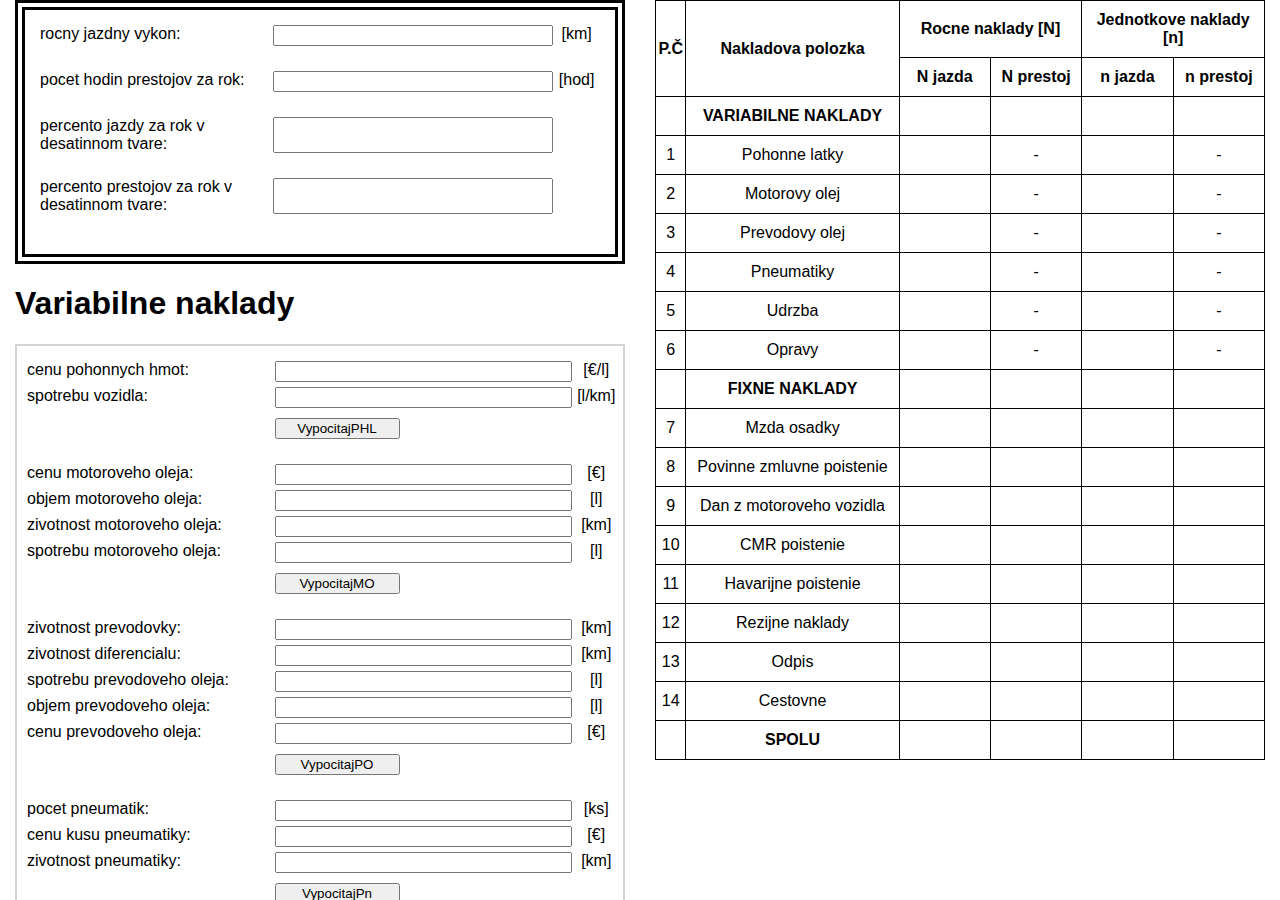
==== KOPka.html @ c100fafc "pridanie htmlka" ====
<html>
  <head>
    <script src="KOPka.js"></script>
    <script
      src="https://code.jquery.com/jquery-3.6.1.slim.min.js"
      integrity="sha256-w8CvhFs7iHNVUtnSP0YKEg00p9Ih13rlL9zGqvLdePA="
      crossorigin="anonymous"
    ></script>

    <link rel="stylesheet" href="KOPka.css" />
  </head>

  <main>
    <form id="formular">
      <div id="ohranicenie1" class="zarovnanie-stred">
        <div class="vstup-tlacidlo">
          <div class="vstup">
            <span class="popis">rocny jazdny vykon:</span>
            <input id="idRJV" type="float" required />
            <span class="jednotka">[km]</span>
            <div></div>
            <div class="error-sprava" id="idErrorRJV"></div>
          </div>
        </div>

        <div class="vstup-tlacidlo">
          <div class="vstup">
            <span class="popis">pocet hodin prestojov za rok:</span>
            <input id="idPZR" type="float" required />
            <span class="jednotka">[hod]</span>
            <div></div>
            <div class="error-sprava" id="idErrorPZR"></div>
          </div>
        </div>

        <div class="vstup-tlacidlo">
          <div class="vstup">
            <span class="popis">percento jazdy za rok v desatinnom tvare:</span>
            <input id="idPRJV" type="float" required/>
            <span class="jednotka"></span>
            <div></div>
            <div class="error-sprava" id="idErrorPRJV"></div>
          </div>
        </div>

        <div class="vstup-tlacidlo">
          <div class="vstup">
            <span class="popis"
              >percento prestojov za rok v desatinnom tvare:</span
            >
            <input id="idPPZR" type="float" required />
            <span class="jednotka"></span>
            <div></div>
            <div class="error-sprava" id="idErrorPPZR"></div>
          </div>
        </div>
      </div>

      <div class="variabilne-naklady">
        <h1>Variabilne naklady</h1>
        <div class="ohranicenie2">
          <div class="stlpec stlpec-vstupov">
            <div class="vstup-tlacidlo">
              <div class="vstup">
                <span class="popis">cenu pohonnych hmot:</span>
                <input id="idPHL" type="float" required />
                <span class="jednotka">[€/l]</span>
                <div></div>
                <div class="error-sprava" id="idErrorPHL"></div>
              </div>

              <div class="vstup">
                <span class="popis">spotrebu vozidla:</span>
                <input id="idSV" type="float" required />
                <span class="jednotka">[l/km]</span>
                <div></div>
                <div class="error-sprava" id="idErrorSV"></div>
              </div>

              <div class="tlacidlo-vypocitaj">
                <div></div>
                <input
                  class="medzera10"
                  type="button"
                  value="VypocitajPHL"
                  onclick="PohonneLatky()"
                />
              </div>
            </div>

            <div class="vstup-tlacidlo">
              <div class="vstup">
                <span class="popis">cenu motoroveho oleja:</span>
                <input id="idCMO" type="float" required />
                <span class="jednotka">[€]</span>
                <div></div>
                <div class="error-sprava" id="idErrorCMO"></div>
              </div>

              <div class="vstup">
                <span class="popis">objem motoroveho oleja:</span>
                <input id="idOMO" type="float" required />
                <span class="jednotka">[l]</span>
                <div></div>
                <div class="error-sprava" id="idErrorOMO"></div>
              </div>

              <div class="vstup">
                <span class="popis">zivotnost motoroveho oleja:</span>
                <input id="idZMO" type="float" required />
                <span class="jednotka">[km]</span>
                <div></div>
                <div class="error-sprava" id="idErrorZMO"></div>
              </div>

              <div class="vstup">
                <span class="popis">spotrebu motoroveho oleja:</span>
                <input id="idSMO" type="float" required />
                <span class="jednotka">[l]</span>
                <div></div>
                <div class="error-sprava" id="idErrorSMO"></div>
              </div>

              <div class="tlacidlo-vypocitaj">
                <div></div>
                <input
                  class="medzera10"
                  type="button"
                  value="VypocitajMO"
                  onclick="MotorovyOlej()"
                />
              </div>
            </div>

            <div class="vstup-tlacidlo">
              <div class="vstup">
                <span class="popis">zivotnost prevodovky:</span>
                <input id="idZP" type="float" required />
                <span class="jednotka">[km]</span>
                <div></div>
                <div class="error-sprava" id="idErrorZP"></div>
              </div>

              <div class="vstup">
                <span class="popis">zivotnost diferencialu:</span>
                <input id="idZD" type="float" required />
                <span class="jednotka">[km]</span>
                <div></div>
                <div class="error-sprava" id="idErrorZD"></div>
              </div>

              <div class="vstup">
                <span class="popis">spotrebu prevodoveho oleja:</span>
                <input id="idSPO" type="float" required />
                <span class="jednotka">[l]</span>
                <div></div>
                <div class="error-sprava" id="idErrorSPO"></div>
              </div>

              <div class="vstup">
                <span class="popis">objem prevodoveho oleja:</span>
                <input id="idOPO" type="float" required />
                <span class="jednotka">[l]</span>
                <div></div>
                <div class="error-sprava" id="idErrorOPO"></div>
              </div>

              <div class="vstup">
                <span class="popis">cenu prevodoveho oleja:</span>
                <input id="idCPO" type="float" required />
                <span class="jednotka">[€]</span>
                <div></div>
                <div class="error-sprava" id="idErrorCPO"></div>
              </div>

              <div class="tlacidlo-vypocitaj">
                <div></div>
                <input
                  class="medzera10"
                  type="button"
                  value="VypocitajPO"
                  onclick="PrevodovyOlej()"
                />
              </div>
            </div>

            <div class="vstup-tlacidlo">
              <div class="vstup">
                <span class="popis">pocet pneumatik:</span>
                <input id="idPKP" type="float" required />
                <span class="jednotka">[ks]</span>
                <div></div>
                <div class="error-sprava" id="idErrorPKP"></div>
              </div>

              <div class="vstup">
                <span class="popis">cenu kusu pneumatiky:</span>
                <input id="idCKP" type="float" required />
                <span class="jednotka">[€]</span>
                <div></div>
                <div class="error-sprava" id="idErrorCKP"></div>
              </div>

              <div class="vstup">
                <span class="popis">zivotnost pneumatiky:</span>
                <input id="idZPn" type="float" required />
                <span class="jednotka">[km]</span>
                <div></div>
                <div class="error-sprava" id="idErrorZPn"></div>
              </div>

              <div class="tlacidlo-vypocitaj">
                <div></div>
                <input
                  class="medzera10"
                  type="button"
                  value="VypocitajPn"
                  onclick="Pneumatiky()"
                />
              </div>
            </div>

            <div class="vstup-tlacidlo">
              <div class="vstup">
                <span class="popis">rocne naklady na udrzbu:</span>
                <input id="idRNU" type="float" required />
                <span class="jednotka">[€]</span>
                <div></div>
                <div class="error-sprava" id="idErrorRNU"></div>
              </div>

              <div class="tlacidlo-vypocitaj">
                <div></div>
                <input
                  class="medzera10"
                  type="button"
                  value="VypocitajUdr"
                  onclick="Udrzba()"
                />
              </div>
            </div>

            <div class="vstup-tlacidlo">
              <div class="vstup">
                <span class="popis">rocne naklady na opravy:</span>
                <input id="idRNO" type="float" required />
                <span class="jednotka">[€]</span>
                <div></div>
                <div class="error-sprava" id="idErrorRNO"></div>
              </div>

              <div class="tlacidlo-vypocitaj">
                <div></div>
                <input
                  class="medzera10"
                  type="button"
                  value="VypocitajOPR"
                  onclick="Opravy()"
                />
              </div>
            </div>
          </div>
        </div>
      </div>

      <div class="fixne-naklady">
        <h1>Fixne naklady</h1>
        <div class="ohranicenie2">
          <div class="stlpec stlpec-vstupov">
            <div class="vstup-tlacidlo">
              <div class="vstup">
                <span class="popis">rocnu mzdu osadky:</span>
                <input id="idMZD" type="float" required />
                <span class="jednotka">[€]</span>
                <div></div>
                <div class="error-sprava" id="idErrorMZD"></div>
              </div>

              <div class="tlacidlo-vypocitaj">
                <div></div>
                <input
                  class="medzera10"
                  type="button"
                  value="VypocitajMZD"
                  onclick="MzdaOsadky()"
                />
              </div>
            </div>

            <div class="vstup-tlacidlo">
              <div class="vstup">
                <span class="popis">vysku PZP:</span>
                <input id="idPZP" type="float" required />
                <span class="jednotka">[€]</span>
                <div></div>
                <div class="error-sprava" id="idErrorPZP"></div>
              </div>

              <div class="tlacidlo-vypocitaj">
                <div></div>
                <input
                  class="medzera10"
                  type="button"
                  value="VypocitajPZP"
                  onclick="PovinneZmluvnePoistenie()"
                />
              </div>
            </div>

            <div class="vstup-tlacidlo">
              <div class="vstup">
                <span class="popis">vysku dane z motoroveho vozidla:</span>
                <input id="idDMV" type="float" required />
                <span class="jednotka">[€]</span>
                <div></div>
                <div class="error-sprava" id="idErrorDMV"></div>
              </div>

              <div class="tlacidlo-vypocitaj">
                <div></div>
                <input
                  class="medzera10"
                  type="button"
                  value="VypocitajDMV"
                  onclick="DanMotorovehoVozidla()"
                />
              </div>
            </div>

            <div class="vstup-tlacidlo">
              <div class="vstup">
                <span class="popis">vysku CMR poistenia:</span>
                <input id="idCMR" type="float" required />
                <span class="jednotka">[€]</span>
                <div></div>
                <div class="error-sprava" id="idErrorCMR"></div>
              </div>

              <div class="tlacidlo-vypocitaj">
                <div></div>
                <input
                  class="medzera10"
                  type="button"
                  value="VypocitajCMR"
                  onclick="CMRPoistenie()"
                />
              </div>
            </div>

            <div class="vstup-tlacidlo">
              <div class="vstup">
                <span class="popis">vysku havrijneho poistenia:</span>
                <input id="idHP" type="float" required />
                <span class="jednotka">[€]</span>
                <div></div>
                <div class="error-sprava" id="idErrorHP"></div>
              </div>

              <div class="tlacidlo-vypocitaj">
                <div></div>
                <input
                  class="medzera10"
                  type="button"
                  value="VypocitajHP"
                  onclick="HavarijnePoistenie()"
                />
              </div>
            </div>

            <div class="vstup-tlacidlo">
              <div class="vstup">
                <span class="popis">vysku rocnych rezijnych nakladov:</span>
                <input id="idRN" type="float" required />
                <span class="jednotka">[€]</span>
                <div></div>
                <div class="error-sprava" id="idErrorRN"></div>
              </div>

              <div class="tlacidlo-vypocitaj">
                <div></div>
                <input
                  class="medzera10"
                  type="button"
                  value="VypocitajRN"
                  onclick="RezijneNaklady()"
                />
              </div>
            </div>

            <div class="vstup-tlacidlo">
              <div class="vstup">
                <span class="popis">vysku rocneho odpisu:</span>
                <input id="idODP" type="float" required />
                <span class="jednotka">[€]</span>
                <div></div>
                <div class="error-sprava" id="idErrorODP"></div>
              </div>

              <div class="tlacidlo-vypocitaj">
                <div></div>
                <input
                  class="medzera10"
                  type="button"
                  value="VypocitajODP"
                  onclick="Odpis()"
                />
              </div>
            </div>

            <div class="vstup-tlacidlo">
              <div class="vstup">
                <span class="popis">vysku rocneho cestovneho:</span>
                <input id="idVRD" type="float" required />
                <span class="jednotka">[€]</span>
                <div></div>
                <div class="error-sprava" id="idErrorVRD"></div>
              </div>

              <div class="tlacidlo-vypocitaj">
                <div></div>
                <input
                  class="medzera10"
                  type="button"
                  value="VypocitajVRD"
                  onclick="Diety()"
                />
              </div>
            </div>
            <div class="tlacidlo-vypocitaj">
              <div></div>
              <input
                class="medzera10"
                type="button"
                value="Vypocitaj spolu"
                onclick="RocnaJazdaSpolu()"
              />
            </div>
          </div>
          </div>
        </div>
      </div>
    </form>
    <div class="stlpec stlpec-vysledkov">
      <table>
        <tr>
          <th rowspan="2">P.Č</th>
          <th rowspan="2">Nakladova polozka</th>
          <th colspan="2">Rocne naklady [N]</th>
          <th colspan="2">Jednotkove naklady [n]</th>
        </tr>
        <tr>
          <th>N jazda</th>
          <th>N prestoj</th>
          <th>n jazda</th>
          <th>n prestoj</th>
        </tr>
        <tr>
          <td></td>
          <th>VARIABILNE NAKLADY</th>
          <th></th>
          <th></th>
          <th></th>
          <th></th>
        </tr>
        <tr>
          <td class="poradove-cislo">1</td>
          <td class="nakladova-polozka">Pohonne latky</td>
          <td class="bunka-vysledku" id="idVypocitanyPHL"></td>
          <td class="bunka-vysledku">-</td>
          <td class="bunka-vysledku" id="idVypocitanyPHLjednotkove"></td>
          <td class="bunka-vysledku">-</td>
        </tr>
        <tr>
          <td class="poradove-cislo">2</td>
          <td class="nakladova-polozka">Motorovy olej</td>
          <td class="bunka-vysledku" id="idVypocitanyMO"></td>
          <td class="bunka-vysledku">-</td>
          <td class="bunka-vysledku" id="idVypocitanyMOjednotkove"></td>
          <td class="bunka-vysledku">-</td>
        </tr>

        <tr>
          <td class="poradove-cislo">3</td>
          <td class="nakladova-polozka">Prevodovy olej</td>
          <td class="bunka-vysledku" id="idVypocitanyPO"></td>
          <td class="bunka-vysledku">-</td>
          <td class="bunka-vysledku" id="idVypocitanyPOjednotkove"></td>
          <td class="bunka-vysledku">-</td>
        </tr>
        <tr>
          <td class="poradove-cislo">4</td>
          <td class="nakladova-polozka">Pneumatiky</td>
          <td class="bunka-vysledku" id="idVypocitanyPn"></td>
          <td class="bunka-vysledku">-</td>
          <td class="bunka-vysledku" id="idVypocitanyPnjednotkove"></td>
          <td class="bunka-vysledku">-</td>
        </tr>
        <tr>
          <td class="poradove-cislo">5</td>
          <td class="nakladova-polozka">Udrzba</td>
          <td class="bunka-vysledku" id="idVypocitanyRNU"></td>
          <td class="bunka-vysledku">-</td>
          <td class="bunka-vysledku" id="idVypocitanyRNUjednotkove"></td>
          <td class="bunka-vysledku">-</td>
        </tr>
        <tr>
          <td class="poradove-cislo">6</td>
          <td class="nakladova-polozka">Opravy</td>
          <td class="bunka-vysledku" id="idVypocitanyRNO"></td>
          <td class="bunka-vysledku">-</td>
          <td class="bunka-vysledku" id="idVypocitanyRNOjednotkove"></td>
          <td class="bunka-vysledku">-</td>
        </tr>
        <tr>
          <td></td>
          <th>FIXNE NAKLADY</th>
          <th></th>
          <th></th>
          <th></th>
          <th></th>
        </tr>
        <tr>
          <td class="poradove-cislo">7</td>
          <td class="nakladova-polozka">Mzda osadky</td>
          <td class="bunka-vysledku" id="idVypocitanyMZD"></td>
          <td class="bunka-vysledku" id="idVypocitanyMZD2"></td>
          <td class="bunka-vysledku" id="idVypocitanyMZDjednotkove"></td>
          <td class="bunka-vysledku" id="idVypocitanyMZDjednotkove2"></td>
        </tr>
        <tr>
          <td class="poradove-cislo">8</td>
          <td class="nakladova-polozka">Povinne zmluvne poistenie</td>
          <td class="bunka-vysledku" id="idVypocitanyPZP"></td>
          <td class="bunka-vysledku" id="idVypocitanyPZP2"></td>
          <td class="bunka-vysledku" id="idVypocitanyPZPjednotkove"></td>
          <td class="bunka-vysledku" id="idVypocitanyPZPjednotkove2"></td>
        </tr>

        <tr>
          <td class="poradove-cislo">9</td>
          <td class="nakladova-polozka">Dan z motoroveho vozidla</td>
          <td class="bunka-vysledku" id="idVypocitanyDMV"></td>
          <td class="bunka-vysledku" id="idVypocitanyDMV2"></td>
          <td class="bunka-vysledku" id="idVypocitanyDMVjednotkove"></td>
          <td class="bunka-vysledku" id="idVypocitanyDMVjednotkove2"></td>
        </tr>
        <tr>
          <td class="poradove-cislo">10</td>
          <td class="nakladova-polozka">CMR poistenie</td>
          <td class="bunka-vysledku" id="idVypocitanyCMR"></td>
          <td class="bunka-vysledku" id="idVypocitanyCMR2"></td>
          <td class="bunka-vysledku" id="idVypocitanyCMRjednotkove"></td>
          <td class="bunka-vysledku" id="idVypocitanyCMRjednotkove2"></td>
        </tr>
        <tr>
          <td class="poradove-cislo">11</td>
          <td class="nakladova-polozka">Havarijne poistenie</td>
          <td class="bunka-vysledku" id="idVypocitanyHP"></td>
          <td class="bunka-vysledku" id="idVypocitanyHP2"></td>
          <td class="bunka-vysledku" id="idVypocitanyHPjednotkove"></td>
          <td class="bunka-vysledku" id="idVypocitanyHPjednotkove2"></td>
        </tr>
        <tr>
          <td class="poradove-cislo">12</td>
          <td class="nakladova-polozka">Rezijne naklady</td>
          <td class="bunka-vysledku" id="idVypocitanyRN"></td>
          <td class="bunka-vysledku" id="idVypocitanyRN2"></td>
          <td class="bunka-vysledku" id="idVypocitanyRNjednotkove"></td>
          <td class="bunka-vysledku" id="idVypocitanyRNjednotkove2"></td>
        </tr>
        <tr>
          <td class="poradove-cislo">13</td>
          <td class="nakladova-polozka">Odpis</td>
          <td class="bunka-vysledku" id="idVypocitanyODP"></td>
          <td class="bunka-vysledku" id="idVypocitanyODP2"></td>
          <td class="bunka-vysledku" id="idVypocitanyODPjednotkove"></td>
          <td class="bunka-vysledku" id="idVypocitanyODPjednotkove2"></td>
        </tr>
        <tr>
          <td class="poradove-cislo">14</td>
          <td class="nakladova-polozka">Cestovne</td>
          <td class="bunka-vysledku" id="idVypocitanyVRD"></td>
          <td class="bunka-vysledku" id="idVypocitanyVRD2"></td>
          <td class="bunka-vysledku" id="idVypocitanyVRDjednotkove"></td>
          <td class="bunka-vysledku" id="idVypocitanyVRDjednotkove2"></td>
        </tr>
        <tr>
          <td class="poradove-cislo"></td>
          <th class="nakladova-polozka">SPOLU</th>
          <td id="idVysledokRocnaJazdaSpolu"></td>
          <td></td>
          <td></td>
          <td></td>
        </tr>
      </table>
    </div>
  </main>
</html>
---- KOPka.css ----
body {
  margin: 0;
  font-family: "Gill Sans", "Gill Sans MT", Calibri, "Trebuchet MS", sans-serif;
}

.zarovnanie-stred {
  margin: auto;
  width: fit-content;
}

input[type="button"] {
  width: 125px;
}

#idVypocitany {
  font-weight: bold;
}

#ohranicenie1 {
  border-style: double;
  border-width: 10px;
  padding: 15px;
  text-align: left;
}

.ohranicenie2 {
  /* display: grid;
  grid-template-columns: 6fr 6fr; */
}

main {
  display: grid;
  grid-template-columns: 6fr 6fr;
}

#formular,
.stlpec-vysledkov {
  display: inline-block;
  margin: 0;
  padding: 0 15px;
  overflow-y: auto;
  height: 100vh;
}

.variabilne-naklady,
.fixne-naklady {
  margin: 20px 0 20px 0;
}

@media screen and (max-width: 992px) {
  main {
    display: grid;
    grid-template-columns: unset;
  }

  #formular,
  .stlpec-vysledkov {
    overflow-y: auto;
    height: unset;
  }
}

.stlpec-vstupov {
  padding: 15px 2px 15px 10px;
  border: 2px solid lightgrey;
}

.stlpec-vysledkov {
  /* border-left: solid 1px black; */
}

.vstup-tlacidlo {
  margin-bottom: 25px;
}

.tlacidlo-vypocitaj {
  display: grid;
  grid-template-columns: 5fr 7fr;
}

.vstup {
  display: grid;
  grid-template-columns: 5fr 6fr 1fr;
  margin-bottom: 5px;
}

.chybny-vstup {
  border: 2px solid red;
}

.error-sprava {
  color: red;
  font-size: small;
}

.popis {
  /* justify-self: end; */
}

.jednotka {
  justify-self: center;
}

.medzera10 {
  margin-top: 5px;
}

.nadpis {
  font-weight: 900;
  font-size: 150%;
}

/* Tabulka ================================================== */
table {
  width: 100%;
  /* table-layout: fixed; */
}

table,
th,
td {
  border: 1px solid black;
  border-collapse: collapse;
}

th,
td {
  padding: 10px 2px;
}

td {
  text-align: center;
}

.nakladova-polozka {
  width: 35%;
}

.poradove-cislo {
  width: 5%;
}

.bunka-vysledku {
  width: 15%;
}

/* td:not(.poradove-cislo) {
  width: 15%;
} */
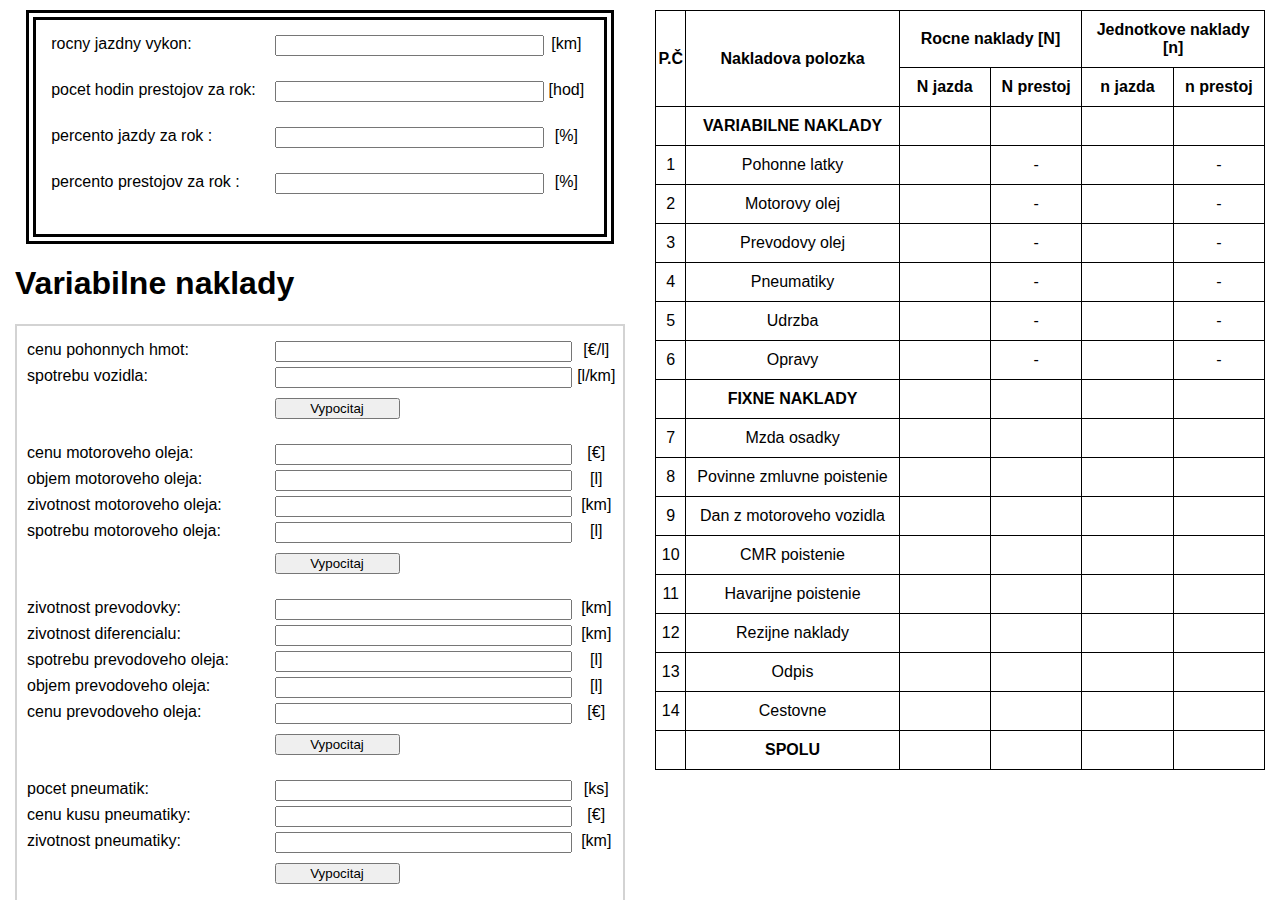
==== commit f013b421: "Doplnenie a uprava stranky" ====
--- a/KOPka.html
+++ b/KOPka.html
@@ -35,9 +35,9 @@
 
         <div class="vstup-tlacidlo">
           <div class="vstup">
-            <span class="popis">percento jazdy za rok v desatinnom tvare:</span>
+            <span class="popis">percento jazdy za rok :</span>
             <input id="idPRJV" type="float" required/>
-            <span class="jednotka"></span>
+            <span class="jednotka">[%]</span>
             <div></div>
             <div class="error-sprava" id="idErrorPRJV"></div>
           </div>
@@ -46,10 +46,10 @@
         <div class="vstup-tlacidlo">
           <div class="vstup">
             <span class="popis"
-              >percento prestojov za rok v desatinnom tvare:</span
+              >percento prestojov za rok :</span
             >
             <input id="idPPZR" type="float" required />
-            <span class="jednotka"></span>
+            <span class="jednotka">[%]</span>
             <div></div>
             <div class="error-sprava" id="idErrorPPZR"></div>
           </div>
@@ -82,7 +82,7 @@
                 <input
                   class="medzera10"
                   type="button"
-                  value="VypocitajPHL"
+                  value="Vypocitaj"
                   onclick="PohonneLatky()"
                 />
               </div>
@@ -126,7 +126,7 @@
                 <input
                   class="medzera10"
                   type="button"
-                  value="VypocitajMO"
+                  value="Vypocitaj"
                   onclick="MotorovyOlej()"
                 />
               </div>
@@ -178,7 +178,7 @@
                 <input
                   class="medzera10"
                   type="button"
-                  value="VypocitajPO"
+                  value="Vypocitaj"
                   onclick="PrevodovyOlej()"
                 />
               </div>
@@ -214,7 +214,7 @@
                 <input
                   class="medzera10"
                   type="button"
-                  value="VypocitajPn"
+                  value="Vypocitaj"
                   onclick="Pneumatiky()"
                 />
               </div>
@@ -234,7 +234,7 @@
                 <input
                   class="medzera10"
                   type="button"
-                  value="VypocitajUdr"
+                  value="Vypocitaj"
                   onclick="Udrzba()"
                 />
               </div>
@@ -254,7 +254,7 @@
                 <input
                   class="medzera10"
                   type="button"
-                  value="VypocitajOPR"
+                  value="Vypocitaj"
                   onclick="Opravy()"
                 />
               </div>
@@ -281,7 +281,7 @@
                 <input
                   class="medzera10"
                   type="button"
-                  value="VypocitajMZD"
+                  value="Vypocitaj"
                   onclick="MzdaOsadky()"
                 />
               </div>
@@ -301,7 +301,7 @@
                 <input
                   class="medzera10"
                   type="button"
-                  value="VypocitajPZP"
+                  value="Vypocitaj"
                   onclick="PovinneZmluvnePoistenie()"
                 />
               </div>
@@ -321,7 +321,7 @@
                 <input
                   class="medzera10"
                   type="button"
-                  value="VypocitajDMV"
+                  value="Vypocitaj"
                   onclick="DanMotorovehoVozidla()"
                 />
               </div>
@@ -341,7 +341,7 @@
                 <input
                   class="medzera10"
                   type="button"
-                  value="VypocitajCMR"
+                  value="Vypocitaj"
                   onclick="CMRPoistenie()"
                 />
               </div>
@@ -361,7 +361,7 @@
                 <input
                   class="medzera10"
                   type="button"
-                  value="VypocitajHP"
+                  value="Vypocitaj"
                   onclick="HavarijnePoistenie()"
                 />
               </div>
@@ -381,7 +381,7 @@
                 <input
                   class="medzera10"
                   type="button"
-                  value="VypocitajRN"
+                  value="Vypocitaj"
                   onclick="RezijneNaklady()"
                 />
               </div>
@@ -401,7 +401,7 @@
                 <input
                   class="medzera10"
                   type="button"
-                  value="VypocitajODP"
+                  value="Vypocitaj"
                   onclick="Odpis()"
                 />
               </div>
@@ -421,7 +421,7 @@
                 <input
                   class="medzera10"
                   type="button"
-                  value="VypocitajVRD"
+                  value="Vypocitaj"
                   onclick="Diety()"
                 />
               </div>
@@ -432,7 +432,7 @@
                 class="medzera10"
                 type="button"
                 value="Vypocitaj spolu"
-                onclick="RocnaJazdaSpolu()"
+                onclick="SPOLU()"
               />
             </div>
           </div>
@@ -588,9 +588,9 @@
           <td class="poradove-cislo"></td>
           <th class="nakladova-polozka">SPOLU</th>
           <td id="idVysledokRocnaJazdaSpolu"></td>
-          <td></td>
-          <td></td>
-          <td></td>
+          <td id="idVysledokRocnyPrestojSpolu"></td>
+          <td id="idVysledokJednotkovaJazdaSpolu"></td>
+          <td id="idVysledokJednotkovyPrestojSpolu"></td>
         </tr>
       </table>
     </div>
--- a/KOPka.css
+++ b/KOPka.css
@@ -21,6 +21,8 @@
   border-width: 10px;
   padding: 15px;
   text-align: left;
+  margin-top: 10px;
+  width: 42vw;
 }
 
 .ohranicenie2 {
@@ -113,6 +115,8 @@
 /* Tabulka ================================================== */
 table {
   width: 100%;
+  margin-top: 10px;
+  margin-bottom: 10px;
   /* table-layout: fixed; */
 }
 
@@ -143,7 +147,3 @@
 .bunka-vysledku {
   width: 15%;
 }
-
-/* td:not(.poradove-cislo) {
-  width: 15%;
-} */
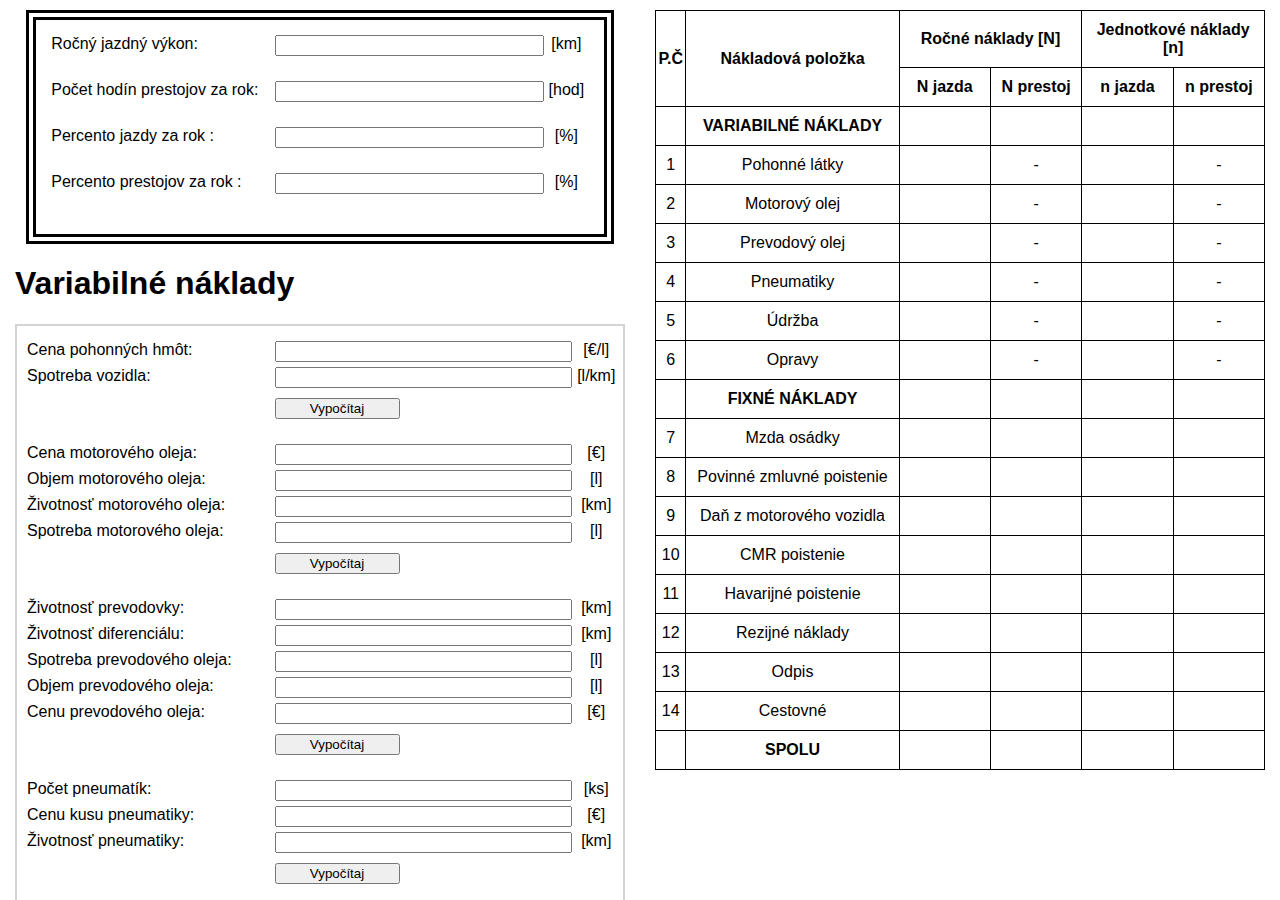
==== commit 322f12f8: "Doplnenie diakritiky" ====
--- a/KOPka.html
+++ b/KOPka.html
@@ -15,7 +15,7 @@
       <div id="ohranicenie1" class="zarovnanie-stred">
         <div class="vstup-tlacidlo">
           <div class="vstup">
-            <span class="popis">rocny jazdny vykon:</span>
+            <span class="popis">Ročný jazdný výkon:</span>
             <input id="idRJV" type="float" required />
             <span class="jednotka">[km]</span>
             <div></div>
@@ -25,7 +25,7 @@
 
         <div class="vstup-tlacidlo">
           <div class="vstup">
-            <span class="popis">pocet hodin prestojov za rok:</span>
+            <span class="popis">Počet hodín prestojov za rok:</span>
             <input id="idPZR" type="float" required />
             <span class="jednotka">[hod]</span>
             <div></div>
@@ -35,7 +35,7 @@
 
         <div class="vstup-tlacidlo">
           <div class="vstup">
-            <span class="popis">percento jazdy za rok :</span>
+            <span class="popis">Percento jazdy za rok :</span>
             <input id="idPRJV" type="float" required/>
             <span class="jednotka">[%]</span>
             <div></div>
@@ -46,7 +46,7 @@
         <div class="vstup-tlacidlo">
           <div class="vstup">
             <span class="popis"
-              >percento prestojov za rok :</span
+              >Percento prestojov za rok :</span
             >
             <input id="idPPZR" type="float" required />
             <span class="jednotka">[%]</span>
@@ -57,12 +57,12 @@
       </div>
 
       <div class="variabilne-naklady">
-        <h1>Variabilne naklady</h1>
+        <h1>Variabilné náklady</h1>
         <div class="ohranicenie2">
           <div class="stlpec stlpec-vstupov">
             <div class="vstup-tlacidlo">
               <div class="vstup">
-                <span class="popis">cenu pohonnych hmot:</span>
+                <span class="popis">Cena pohonných hmôt:</span>
                 <input id="idPHL" type="float" required />
                 <span class="jednotka">[€/l]</span>
                 <div></div>
@@ -70,7 +70,7 @@
               </div>
 
               <div class="vstup">
-                <span class="popis">spotrebu vozidla:</span>
+                <span class="popis">Spotreba vozidla:</span>
                 <input id="idSV" type="float" required />
                 <span class="jednotka">[l/km]</span>
                 <div></div>
@@ -82,7 +82,7 @@
                 <input
                   class="medzera10"
                   type="button"
-                  value="Vypocitaj"
+                  value="Vypočítaj"
                   onclick="PohonneLatky()"
                 />
               </div>
@@ -90,7 +90,7 @@
 
             <div class="vstup-tlacidlo">
               <div class="vstup">
-                <span class="popis">cenu motoroveho oleja:</span>
+                <span class="popis">Cena motorového oleja:</span>
                 <input id="idCMO" type="float" required />
                 <span class="jednotka">[€]</span>
                 <div></div>
@@ -98,7 +98,7 @@
               </div>
 
               <div class="vstup">
-                <span class="popis">objem motoroveho oleja:</span>
+                <span class="popis">Objem motorového oleja:</span>
                 <input id="idOMO" type="float" required />
                 <span class="jednotka">[l]</span>
                 <div></div>
@@ -106,7 +106,7 @@
               </div>
 
               <div class="vstup">
-                <span class="popis">zivotnost motoroveho oleja:</span>
+                <span class="popis">Životnosť motorového oleja:</span>
                 <input id="idZMO" type="float" required />
                 <span class="jednotka">[km]</span>
                 <div></div>
@@ -114,7 +114,7 @@
               </div>
 
               <div class="vstup">
-                <span class="popis">spotrebu motoroveho oleja:</span>
+                <span class="popis">Spotreba motorového oleja:</span>
                 <input id="idSMO" type="float" required />
                 <span class="jednotka">[l]</span>
                 <div></div>
@@ -126,7 +126,7 @@
                 <input
                   class="medzera10"
                   type="button"
-                  value="Vypocitaj"
+                  value="Vypočítaj"
                   onclick="MotorovyOlej()"
                 />
               </div>
@@ -134,7 +134,7 @@
 
             <div class="vstup-tlacidlo">
               <div class="vstup">
-                <span class="popis">zivotnost prevodovky:</span>
+                <span class="popis">Životnosť prevodovky:</span>
                 <input id="idZP" type="float" required />
                 <span class="jednotka">[km]</span>
                 <div></div>
@@ -142,7 +142,7 @@
               </div>
 
               <div class="vstup">
-                <span class="popis">zivotnost diferencialu:</span>
+                <span class="popis">Životnosť diferenciálu:</span>
                 <input id="idZD" type="float" required />
                 <span class="jednotka">[km]</span>
                 <div></div>
@@ -150,7 +150,7 @@
               </div>
 
               <div class="vstup">
-                <span class="popis">spotrebu prevodoveho oleja:</span>
+                <span class="popis">Spotreba prevodového oleja:</span>
                 <input id="idSPO" type="float" required />
                 <span class="jednotka">[l]</span>
                 <div></div>
@@ -158,7 +158,7 @@
               </div>
 
               <div class="vstup">
-                <span class="popis">objem prevodoveho oleja:</span>
+                <span class="popis">Objem prevodového oleja:</span>
                 <input id="idOPO" type="float" required />
                 <span class="jednotka">[l]</span>
                 <div></div>
@@ -166,7 +166,7 @@
               </div>
 
               <div class="vstup">
-                <span class="popis">cenu prevodoveho oleja:</span>
+                <span class="popis">Cenu prevodového oleja:</span>
                 <input id="idCPO" type="float" required />
                 <span class="jednotka">[€]</span>
                 <div></div>
@@ -178,7 +178,7 @@
                 <input
                   class="medzera10"
                   type="button"
-                  value="Vypocitaj"
+                  value="Vypočítaj"
                   onclick="PrevodovyOlej()"
                 />
               </div>
@@ -186,7 +186,7 @@
 
             <div class="vstup-tlacidlo">
               <div class="vstup">
-                <span class="popis">pocet pneumatik:</span>
+                <span class="popis">Počet pneumatík:</span>
                 <input id="idPKP" type="float" required />
                 <span class="jednotka">[ks]</span>
                 <div></div>
@@ -194,7 +194,7 @@
               </div>
 
               <div class="vstup">
-                <span class="popis">cenu kusu pneumatiky:</span>
+                <span class="popis">Cenu kusu pneumatiky:</span>
                 <input id="idCKP" type="float" required />
                 <span class="jednotka">[€]</span>
                 <div></div>
@@ -202,7 +202,7 @@
               </div>
 
               <div class="vstup">
-                <span class="popis">zivotnost pneumatiky:</span>
+                <span class="popis">Životnosť pneumatiky:</span>
                 <input id="idZPn" type="float" required />
                 <span class="jednotka">[km]</span>
                 <div></div>
@@ -214,7 +214,7 @@
                 <input
                   class="medzera10"
                   type="button"
-                  value="Vypocitaj"
+                  value="Vypočítaj"
                   onclick="Pneumatiky()"
                 />
               </div>
@@ -222,7 +222,7 @@
 
             <div class="vstup-tlacidlo">
               <div class="vstup">
-                <span class="popis">rocne naklady na udrzbu:</span>
+                <span class="popis">Ročné náklady na údržbu:</span>
                 <input id="idRNU" type="float" required />
                 <span class="jednotka">[€]</span>
                 <div></div>
@@ -234,7 +234,7 @@
                 <input
                   class="medzera10"
                   type="button"
-                  value="Vypocitaj"
+                  value="Vypočítaj"
                   onclick="Udrzba()"
                 />
               </div>
@@ -242,7 +242,7 @@
 
             <div class="vstup-tlacidlo">
               <div class="vstup">
-                <span class="popis">rocne naklady na opravy:</span>
+                <span class="popis">Ročné náklady na opravy:</span>
                 <input id="idRNO" type="float" required />
                 <span class="jednotka">[€]</span>
                 <div></div>
@@ -254,7 +254,7 @@
                 <input
                   class="medzera10"
                   type="button"
-                  value="Vypocitaj"
+                  value="Vypočítaj"
                   onclick="Opravy()"
                 />
               </div>
@@ -264,12 +264,12 @@
       </div>
 
       <div class="fixne-naklady">
-        <h1>Fixne naklady</h1>
+        <h1>Fixné náklady</h1>
         <div class="ohranicenie2">
           <div class="stlpec stlpec-vstupov">
             <div class="vstup-tlacidlo">
               <div class="vstup">
-                <span class="popis">rocnu mzdu osadky:</span>
+                <span class="popis">Rocná mzda osádky:</span>
                 <input id="idMZD" type="float" required />
                 <span class="jednotka">[€]</span>
                 <div></div>
@@ -281,7 +281,7 @@
                 <input
                   class="medzera10"
                   type="button"
-                  value="Vypocitaj"
+                  value="Vypočítaj"
                   onclick="MzdaOsadky()"
                 />
               </div>
@@ -289,7 +289,7 @@
 
             <div class="vstup-tlacidlo">
               <div class="vstup">
-                <span class="popis">vysku PZP:</span>
+                <span class="popis">Výška PZP:</span>
                 <input id="idPZP" type="float" required />
                 <span class="jednotka">[€]</span>
                 <div></div>
@@ -301,7 +301,7 @@
                 <input
                   class="medzera10"
                   type="button"
-                  value="Vypocitaj"
+                  value="Vypočítaj"
                   onclick="PovinneZmluvnePoistenie()"
                 />
               </div>
@@ -309,7 +309,7 @@
 
             <div class="vstup-tlacidlo">
               <div class="vstup">
-                <span class="popis">vysku dane z motoroveho vozidla:</span>
+                <span class="popis">Výška dane z motorového vozidla:</span>
                 <input id="idDMV" type="float" required />
                 <span class="jednotka">[€]</span>
                 <div></div>
@@ -321,7 +321,7 @@
                 <input
                   class="medzera10"
                   type="button"
-                  value="Vypocitaj"
+                  value="Vypočítaj"
                   onclick="DanMotorovehoVozidla()"
                 />
               </div>
@@ -329,7 +329,7 @@
 
             <div class="vstup-tlacidlo">
               <div class="vstup">
-                <span class="popis">vysku CMR poistenia:</span>
+                <span class="popis">Výška CMR poistenia:</span>
                 <input id="idCMR" type="float" required />
                 <span class="jednotka">[€]</span>
                 <div></div>
@@ -341,7 +341,7 @@
                 <input
                   class="medzera10"
                   type="button"
-                  value="Vypocitaj"
+                  value="Vypočítaj"
                   onclick="CMRPoistenie()"
                 />
               </div>
@@ -349,7 +349,7 @@
 
             <div class="vstup-tlacidlo">
               <div class="vstup">
-                <span class="popis">vysku havrijneho poistenia:</span>
+                <span class="popis">Výška havrijného poistenia:</span>
                 <input id="idHP" type="float" required />
                 <span class="jednotka">[€]</span>
                 <div></div>
@@ -361,7 +361,7 @@
                 <input
                   class="medzera10"
                   type="button"
-                  value="Vypocitaj"
+                  value="Vypočítaj"
                   onclick="HavarijnePoistenie()"
                 />
               </div>
@@ -369,7 +369,7 @@
 
             <div class="vstup-tlacidlo">
               <div class="vstup">
-                <span class="popis">vysku rocnych rezijnych nakladov:</span>
+                <span class="popis">Výška ročných režijných nákladov:</span>
                 <input id="idRN" type="float" required />
                 <span class="jednotka">[€]</span>
                 <div></div>
@@ -381,7 +381,7 @@
                 <input
                   class="medzera10"
                   type="button"
-                  value="Vypocitaj"
+                  value="Vypočítaj"
                   onclick="RezijneNaklady()"
                 />
               </div>
@@ -389,7 +389,7 @@
 
             <div class="vstup-tlacidlo">
               <div class="vstup">
-                <span class="popis">vysku rocneho odpisu:</span>
+                <span class="popis">Výška ročného odpisu:</span>
                 <input id="idODP" type="float" required />
                 <span class="jednotka">[€]</span>
                 <div></div>
@@ -401,7 +401,7 @@
                 <input
                   class="medzera10"
                   type="button"
-                  value="Vypocitaj"
+                  value="Vypočítaj"
                   onclick="Odpis()"
                 />
               </div>
@@ -409,7 +409,7 @@
 
             <div class="vstup-tlacidlo">
               <div class="vstup">
-                <span class="popis">vysku rocneho cestovneho:</span>
+                <span class="popis">Výška ročného cestovného:</span>
                 <input id="idVRD" type="float" required />
                 <span class="jednotka">[€]</span>
                 <div></div>
@@ -421,7 +421,7 @@
                 <input
                   class="medzera10"
                   type="button"
-                  value="Vypocitaj"
+                  value="Vypočítaj"
                   onclick="Diety()"
                 />
               </div>
@@ -431,7 +431,7 @@
               <input
                 class="medzera10"
                 type="button"
-                value="Vypocitaj spolu"
+                value="Vypočítaj spolu"
                 onclick="SPOLU()"
               />
             </div>
@@ -444,9 +444,9 @@
       <table>
         <tr>
           <th rowspan="2">P.Č</th>
-          <th rowspan="2">Nakladova polozka</th>
-          <th colspan="2">Rocne naklady [N]</th>
-          <th colspan="2">Jednotkove naklady [n]</th>
+          <th rowspan="2">Nákladová položka</th>
+          <th colspan="2">Ročné náklady [N]</th>
+          <th colspan="2">Jednotkové náklady [n]</th>
         </tr>
         <tr>
           <th>N jazda</th>
@@ -456,7 +456,7 @@
         </tr>
         <tr>
           <td></td>
-          <th>VARIABILNE NAKLADY</th>
+          <th>VARIABILNÉ NÁKLADY</th>
           <th></th>
           <th></th>
           <th></th>
@@ -464,7 +464,7 @@
         </tr>
         <tr>
           <td class="poradove-cislo">1</td>
-          <td class="nakladova-polozka">Pohonne latky</td>
+          <td class="nakladova-polozka">Pohonné látky</td>
           <td class="bunka-vysledku" id="idVypocitanyPHL"></td>
           <td class="bunka-vysledku">-</td>
           <td class="bunka-vysledku" id="idVypocitanyPHLjednotkove"></td>
@@ -472,7 +472,7 @@
         </tr>
         <tr>
           <td class="poradove-cislo">2</td>
-          <td class="nakladova-polozka">Motorovy olej</td>
+          <td class="nakladova-polozka">Motorový olej</td>
           <td class="bunka-vysledku" id="idVypocitanyMO"></td>
           <td class="bunka-vysledku">-</td>
           <td class="bunka-vysledku" id="idVypocitanyMOjednotkove"></td>
@@ -481,7 +481,7 @@
 
         <tr>
           <td class="poradove-cislo">3</td>
-          <td class="nakladova-polozka">Prevodovy olej</td>
+          <td class="nakladova-polozka">Prevodový olej</td>
           <td class="bunka-vysledku" id="idVypocitanyPO"></td>
           <td class="bunka-vysledku">-</td>
           <td class="bunka-vysledku" id="idVypocitanyPOjednotkove"></td>
@@ -497,7 +497,7 @@
         </tr>
         <tr>
           <td class="poradove-cislo">5</td>
-          <td class="nakladova-polozka">Udrzba</td>
+          <td class="nakladova-polozka">Údržba</td>
           <td class="bunka-vysledku" id="idVypocitanyRNU"></td>
           <td class="bunka-vysledku">-</td>
           <td class="bunka-vysledku" id="idVypocitanyRNUjednotkove"></td>
@@ -513,7 +513,7 @@
         </tr>
         <tr>
           <td></td>
-          <th>FIXNE NAKLADY</th>
+          <th>FIXNÉ NÁKLADY</th>
           <th></th>
           <th></th>
           <th></th>
@@ -521,7 +521,7 @@
         </tr>
         <tr>
           <td class="poradove-cislo">7</td>
-          <td class="nakladova-polozka">Mzda osadky</td>
+          <td class="nakladova-polozka">Mzda osádky</td>
           <td class="bunka-vysledku" id="idVypocitanyMZD"></td>
           <td class="bunka-vysledku" id="idVypocitanyMZD2"></td>
           <td class="bunka-vysledku" id="idVypocitanyMZDjednotkove"></td>
@@ -529,7 +529,7 @@
         </tr>
         <tr>
           <td class="poradove-cislo">8</td>
-          <td class="nakladova-polozka">Povinne zmluvne poistenie</td>
+          <td class="nakladova-polozka">Povinné zmluvné poistenie</td>
           <td class="bunka-vysledku" id="idVypocitanyPZP"></td>
           <td class="bunka-vysledku" id="idVypocitanyPZP2"></td>
           <td class="bunka-vysledku" id="idVypocitanyPZPjednotkove"></td>
@@ -538,7 +538,7 @@
 
         <tr>
           <td class="poradove-cislo">9</td>
-          <td class="nakladova-polozka">Dan z motoroveho vozidla</td>
+          <td class="nakladova-polozka">Daň z motorového vozidla</td>
           <td class="bunka-vysledku" id="idVypocitanyDMV"></td>
           <td class="bunka-vysledku" id="idVypocitanyDMV2"></td>
           <td class="bunka-vysledku" id="idVypocitanyDMVjednotkove"></td>
@@ -554,7 +554,7 @@
         </tr>
         <tr>
           <td class="poradove-cislo">11</td>
-          <td class="nakladova-polozka">Havarijne poistenie</td>
+          <td class="nakladova-polozka">Havarijné poistenie</td>
           <td class="bunka-vysledku" id="idVypocitanyHP"></td>
           <td class="bunka-vysledku" id="idVypocitanyHP2"></td>
           <td class="bunka-vysledku" id="idVypocitanyHPjednotkove"></td>
@@ -562,7 +562,7 @@
         </tr>
         <tr>
           <td class="poradove-cislo">12</td>
-          <td class="nakladova-polozka">Rezijne naklady</td>
+          <td class="nakladova-polozka">Rezijné náklady</td>
           <td class="bunka-vysledku" id="idVypocitanyRN"></td>
           <td class="bunka-vysledku" id="idVypocitanyRN2"></td>
           <td class="bunka-vysledku" id="idVypocitanyRNjednotkove"></td>
@@ -578,7 +578,7 @@
         </tr>
         <tr>
           <td class="poradove-cislo">14</td>
-          <td class="nakladova-polozka">Cestovne</td>
+          <td class="nakladova-polozka">Cestovné</td>
           <td class="bunka-vysledku" id="idVypocitanyVRD"></td>
           <td class="bunka-vysledku" id="idVypocitanyVRD2"></td>
           <td class="bunka-vysledku" id="idVypocitanyVRDjednotkove"></td>
